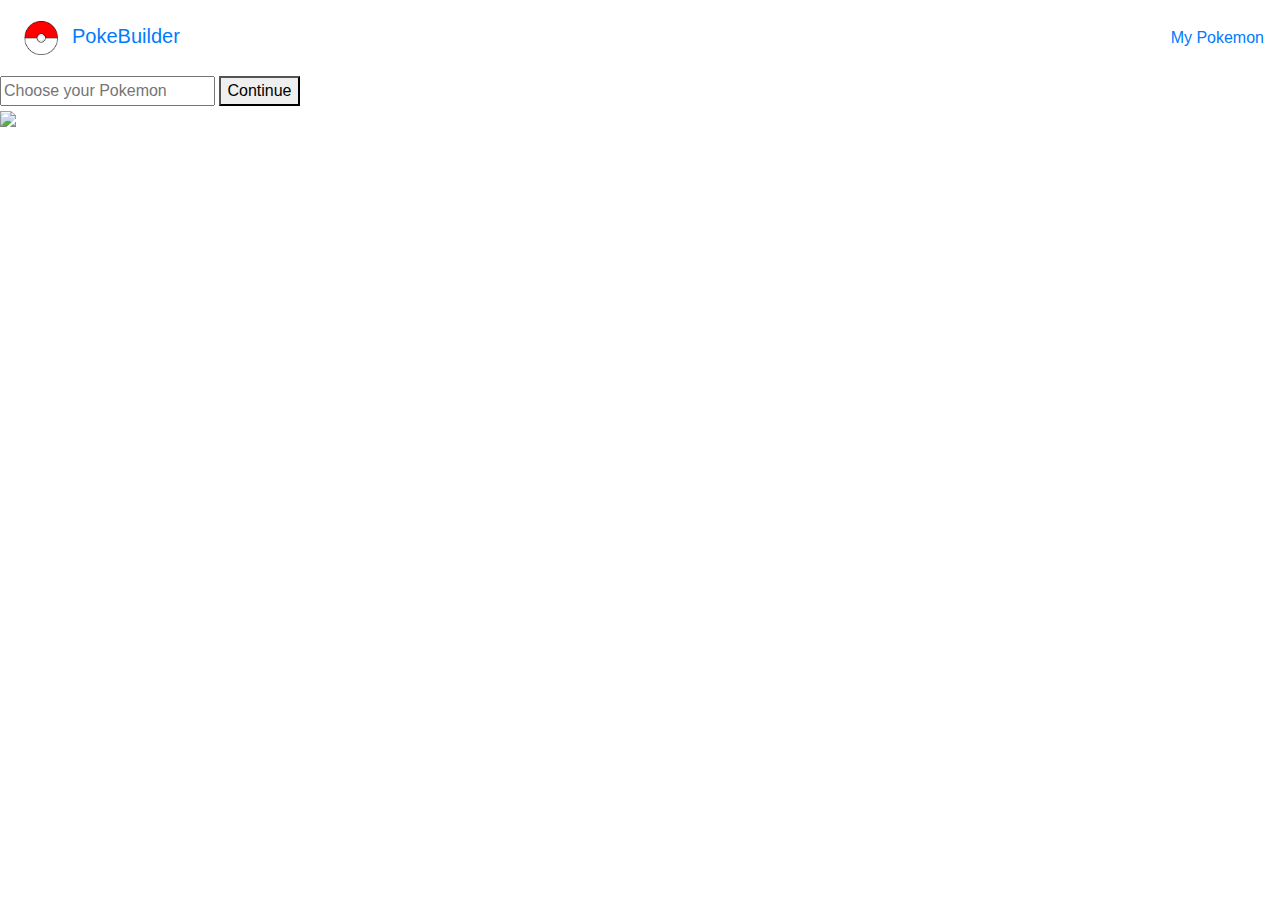
==== build.html @ a315540b "added two html pages" ====
<!DOCTYPE html>
<html>
<head>
    <meta charset="UTF-8">
    <meta name="viewport" content="width=device-width, initial-scale=1">
    <meta http-equiv="X-UA-Compatible" content="ie=edge">
    <meta name="Description" content="Enter your description here" />
    <link rel="stylesheet" href="https://cdnjs.cloudflare.com/ajax/libs/twitter-bootstrap/4.5.0/css/bootstrap.min.css">
    <link rel="stylesheet" href="https://code.jquery.com/ui/1.12.1/themes/base/jquery-ui.css">
    <script src="https://code.jquery.com/jquery-3.5.1.min.js"></script>
    <script type="text/javascript"
    src="https://cdnjs.cloudflare.com/ajax/libs/moment.js/2.27.0/moment.min.js"></script>
    <link rel="stylesheet" href="https://cdn.jsdelivr.net/npm/bulma@0.9.2/css/bulma.min.css">
    <!-- <link rel="stylesheet" href="./assets/css/style.css"> -->
    <title>PokeBuilder</title>
</head>
<body>
    <nav class="navbar is-dark has-shadow">
        <!-- logo/brand -->
        <div class="navbar-brand">
            <a class="navbar-item">
                <img src="./images/pokeball.png" alt="logo" style="max-height: 50px" class="py-2 px-2">
                PokeBuilder
            </a>
        </div>
        <div class="navbar-menu" id="nav-links">
            <div class="navbar-end">
                <a href="#" class="navbar-item">My Pokemon</a>
            </div>
        </div>
    </nav>

    <div class="section is-small">
        <div class="columns">
            <div class="column is-one-fifth"></div>
            <div class="column">
            <div class="field">
                <div class="control is-large is-flex flex-direction-row">
                  <input class="input is-large" type="text" placeholder="Choose your Pokemon">
                  <button class="button is-large">Continue</button>
                </div>
            </div>
            </div>
            <div class="column is-one-fifth"></div>
        </div>
        </div>
    </div>

    <div class="section is-medium">
    <div class="columns">
        <div class="column is-two-fifths"></div>
        <div class="column" id="pokeImg"><img src="https://raw.githubusercontent.com/PokeAPI/sprites/master/sprites/pokemon/other/official-artwork/4.png"></div>
        <div class="column is-two-fifths"></div>
    </div>
    </div>
    </div>  
</body>
</html>
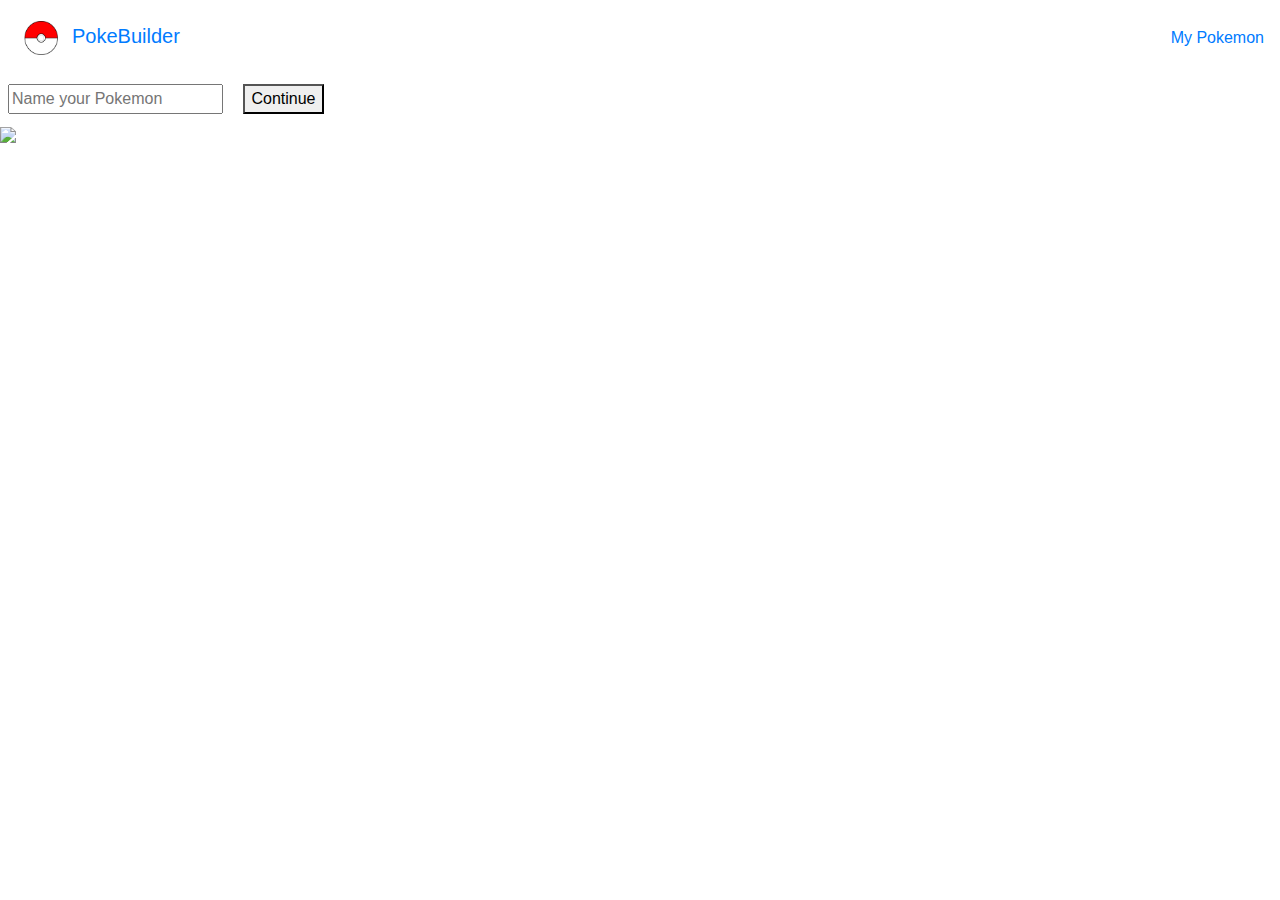
==== commit 5f97be81: "compiling current progress" ====
--- a/build.html
+++ b/build.html
@@ -37,8 +37,8 @@
             <div class="column">
             <div class="field">
                 <div class="control is-large is-flex flex-direction-row">
-                  <input class="input is-large" type="text" placeholder="Choose your Pokemon">
-                  <button class="button is-large">Continue</button>
+                  <input class="input is-large m-2" type="text" placeholder="Name your Pokemon">
+                  <button class="button is-large m-2">Continue</button>
                 </div>
             </div>
             </div>
@@ -55,5 +55,6 @@
     </div>
     </div>
     </div>  
+    <script src="/pokeProj/js/build.js"></script>
 </body>
 </html>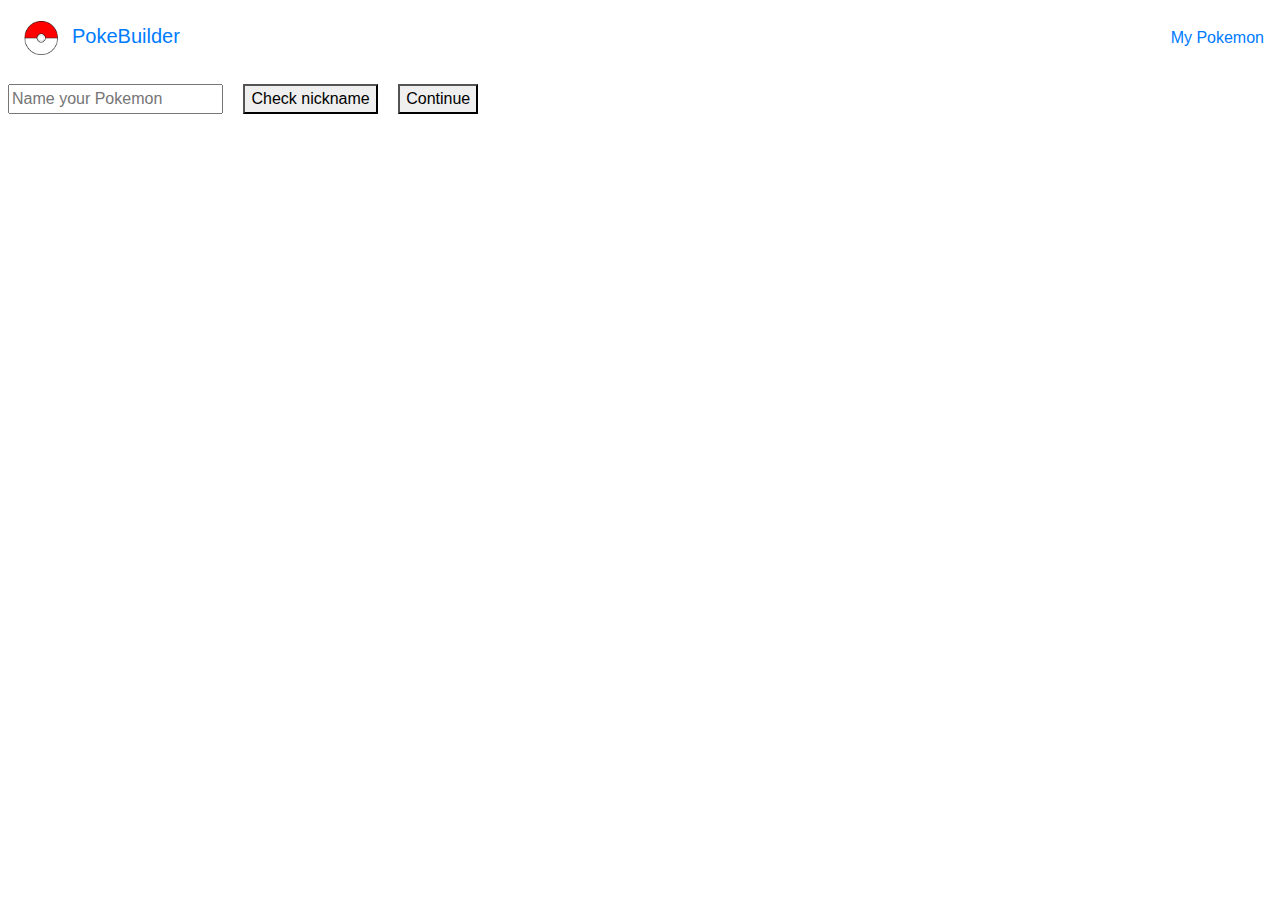
==== commit 4f917c66: "added functionality to traverse to each page and have data persist" ====
--- a/build.html
+++ b/build.html
@@ -12,7 +12,7 @@
     <script type="text/javascript"
     src="https://cdnjs.cloudflare.com/ajax/libs/moment.js/2.27.0/moment.min.js"></script>
     <link rel="stylesheet" href="https://cdn.jsdelivr.net/npm/bulma@0.9.2/css/bulma.min.css">
-    <!-- <link rel="stylesheet" href="./assets/css/style.css"> -->
+    <link rel="stylesheet" href="./css/style.css">
     <title>PokeBuilder</title>
 </head>
 <body>
@@ -37,8 +37,9 @@
             <div class="column">
             <div class="field">
                 <div class="control is-large is-flex flex-direction-row">
-                  <input class="input is-large m-2" type="text" placeholder="Name your Pokemon">
-                  <button class="button is-large m-2">Continue</button>
+                  <input class="input is-large m-2" type="text" placeholder="Name your Pokemon" id="nickname">
+                  <button class="button is-large m-2" id="searchbtn2">Check nickname</button>
+                  <button class="button is-large m-2" id="finalbtn">Continue</button>
                 </div>
             </div>
             </div>
@@ -50,11 +51,14 @@
     <div class="section is-medium">
     <div class="columns">
         <div class="column is-two-fifths"></div>
-        <div class="column" id="pokeImg"><img src="https://raw.githubusercontent.com/PokeAPI/sprites/master/sprites/pokemon/other/official-artwork/4.png"></div>
+        <div class="column has-text-centered">
+            <h3 id="pokenick"></h3>
+            <img id="pokeImg" src=""/>
+        </div>
         <div class="column is-two-fifths"></div>
     </div>
     </div>
     </div>  
-    <script src="/pokeProj/js/build.js"></script>
+    <script src="./js/build.js"></script>
 </body>
 </html>--- a/css/style.css
+++ b/css/style.css
@@ -0,0 +1,23 @@
+h3 {
+    font-size: 30px;
+}
+
+#searchCard:hover {
+    background-color: aqua;
+}
+
+.ui-helper-hidden-accessible {
+    display: none;
+}
+
+.ui-autocomplete {
+    max-height: 100px;
+    overflow-y: auto;
+    overflow-x: hidden;
+    width: 500px;
+    border: black solid 1px;
+}
+
+* html .ui-autocomplete {
+    height: 100px;
+}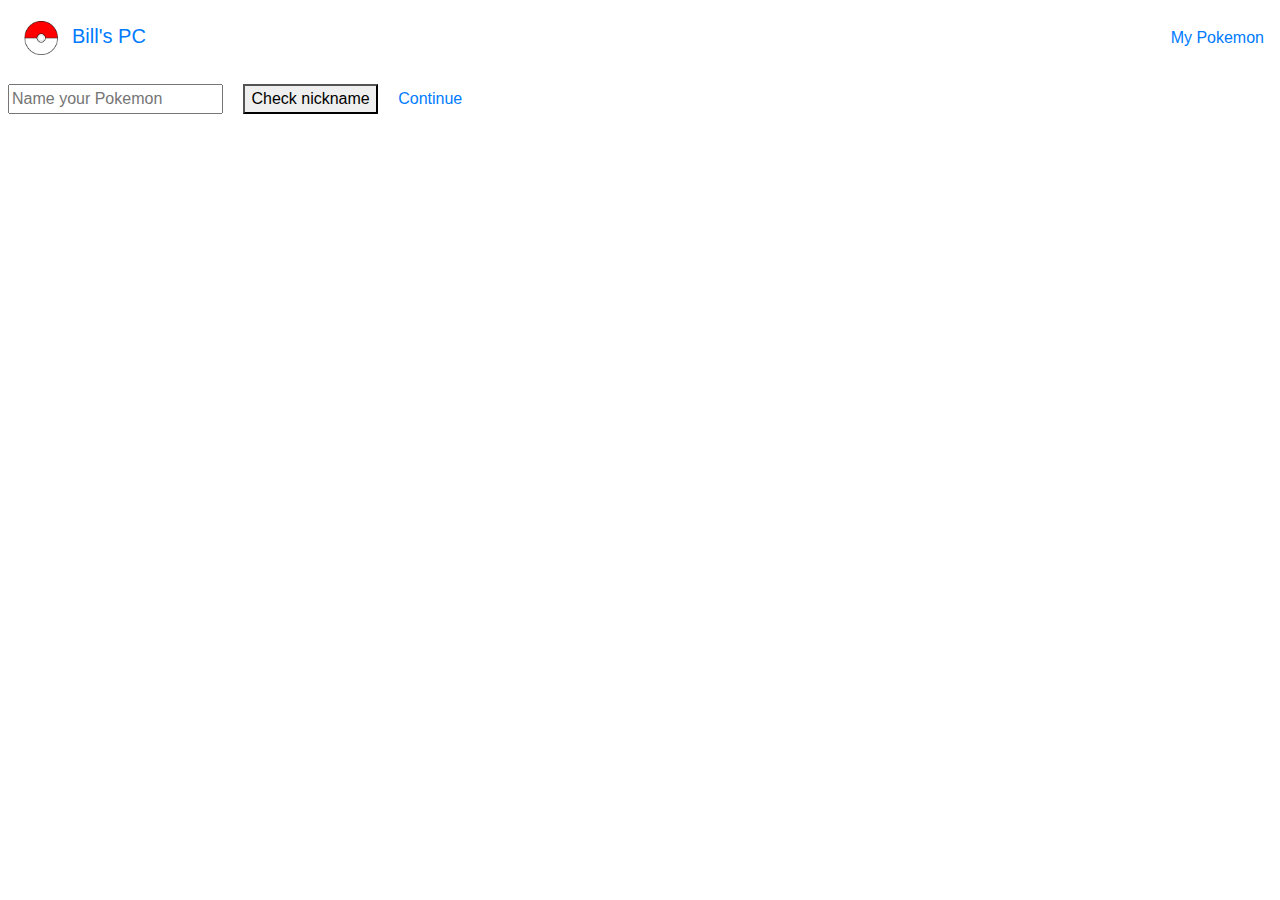
==== commit da98de57: "pushing MVP" ====
--- a/build.html
+++ b/build.html
@@ -1,4 +1,3 @@
-
 <!DOCTYPE html>
 <html>
 <head>
@@ -19,46 +18,71 @@
     <nav class="navbar is-dark has-shadow">
         <!-- logo/brand -->
         <div class="navbar-brand">
-            <a class="navbar-item">
+            <a href="index.html" class="navbar-item">
                 <img src="./images/pokeball.png" alt="logo" style="max-height: 50px" class="py-2 px-2">
-                PokeBuilder
+                Bill's PC
             </a>
         </div>
         <div class="navbar-menu" id="nav-links">
             <div class="navbar-end">
-                <a href="#" class="navbar-item">My Pokemon</a>
+                <a href="./pokemon.html" class="navbar-item">My Pokemon</a>
             </div>
         </div>
     </nav>
-
-    <div class="section is-small">
-        <div class="columns">
-            <div class="column is-one-fifth"></div>
-            <div class="column">
+    <div class="section is-medium">
+    <div class="columns is-centered">
+        <div class="column is-three-fifths has-text-centered">
             <div class="field">
-                <div class="control is-large is-flex flex-direction-row">
-                  <input class="input is-large m-2" type="text" placeholder="Name your Pokemon" id="nickname">
-                  <button class="button is-large m-2" id="searchbtn2">Check nickname</button>
-                  <button class="button is-large m-2" id="finalbtn">Continue</button>
+                <div class="control is-medium is-flex flex-direction-row">
+                  <input class="input is-medium m-2" type="text" placeholder="Name your Pokemon" id="nickname">
+                  <button class="button is-medium m-2" id="searchbtn2">Check nickname</button>
+                  <a href="./pokemon.html" class="button is-medium m-2" id="finalbtn">Continue</a>
                 </div>
             </div>
-            </div>
-            <div class="column is-one-fifth"></div>
-        </div>
-        </div>
-    </div>
-
-    <div class="section is-medium">
-    <div class="columns">
-        <div class="column is-two-fifths"></div>
-        <div class="column has-text-centered">
             <h3 id="pokenick"></h3>
             <img id="pokeImg" src=""/>
         </div>
-        <div class="column is-two-fifths"></div>
+        <!-- <div class="column is-one-fifth is-flex flex-direction-column">
+            <div class="card">
+                <header class="card-header">Choose Your Moveset</header>
+                <div class="dropdown">
+                    <div class="dropdown-trigger">
+                        <button id="dropBtn" class="button" aria-haspopup="true" aria-controls="dropdown-menu">
+                            <span>Move List</span>
+                        </button>
+                    </div>
+                    <div class="dropdown-menu" id="dropdown-menu" role="menu">
+                        <div id="dropList" class="dropdown-content">
+                        </div>
+                    </div>
+                </div>
+                <div class="card-content ">
+                    <div id="moveName" class="content">tackle
+                    </div>
+                    <div id="moveAcc" class="content">85</div>
+                    <div id="movePP" class="content">10</div>
+                    <div id="movePower" class="content">120</div>
+                </div>
+                <footer class="card-footer">
+                    <a class="card-footer-item">Move 1</a>
+                    <a class="card-footer-item">Move 2</a>
+                    <a class="card-footer-item">Move 3</a>
+                    <a class="card-footer-item">Move 4</a>
+                </footer>
+            </div>
+        </div> -->
     </div>
     </div>
     </div>  
+    <div class="modal">
+        <div class="modal-background"></div>
+        <div class="modal-content">
+          <p class="image is-4by3">
+            <img src="./images/profanity.jpg" alt="">
+          </p>
+        </div>
+        <button class="modal-close is-large" aria-label="close" id="closeBtn"></button>
+    </div>
     <script src="./js/build.js"></script>
 </body>
 </html>--- a/css/style.css
+++ b/css/style.css
@@ -20,4 +20,36 @@
 
 * html .ui-autocomplete {
     height: 100px;
+}
+
+.pokeImg {
+    height: 75px;
+    width: 75px;
+}
+
+.nickname {
+    font-size: 40px;
+    line-height: 75px;
+    color: white;
+}
+
+.dropdown-menu {
+    max-height: 300px;
+    overflow-y: auto;
+    overflow-x: hidden;
+    width: 100px;
+    border: black solid 1px;
+}
+
+.card {
+    width: 300px;
+}
+
+.card-footer {
+    position: absolute;
+    bottom: 0;
+}
+
+span {
+    font-size: 30px;
 }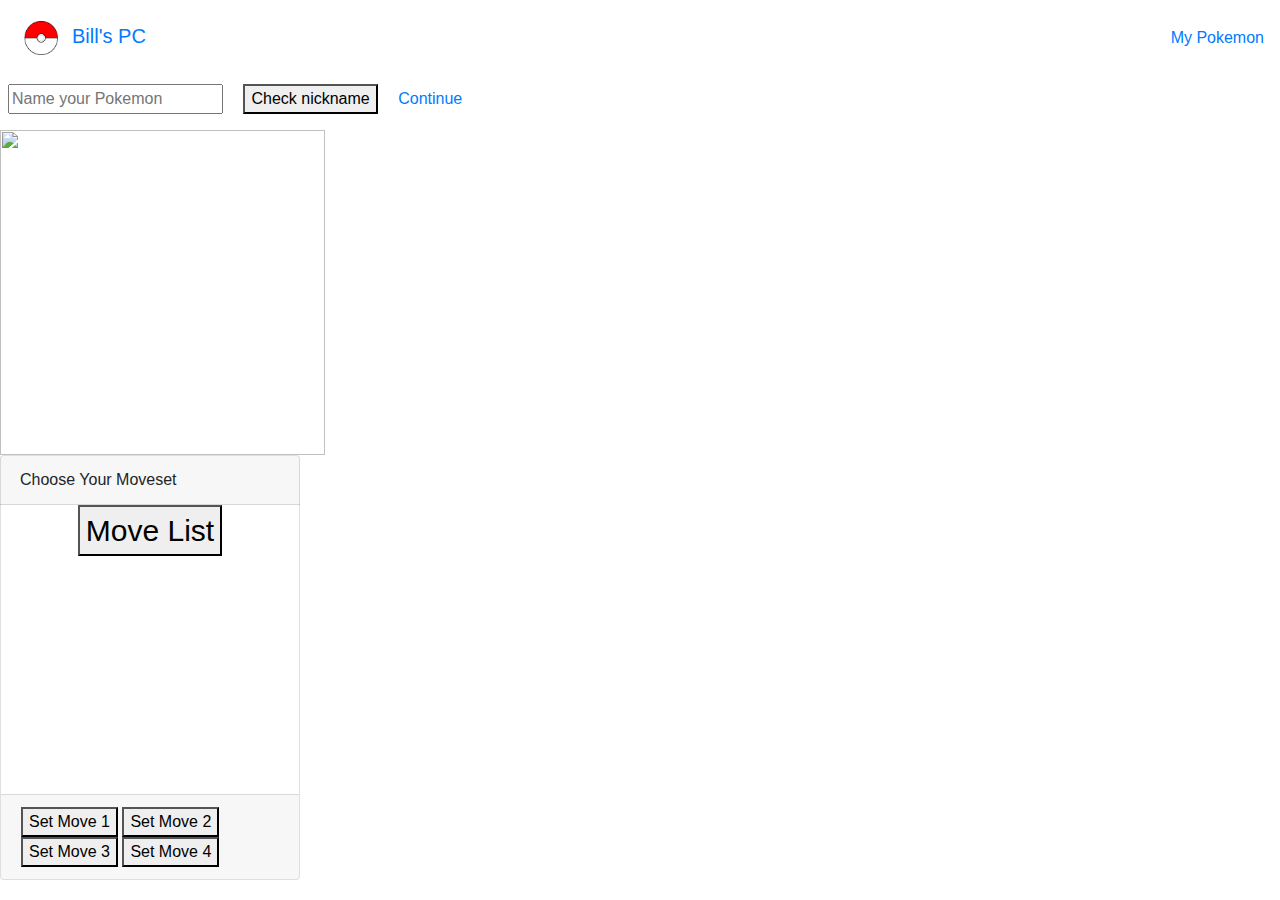
==== commit c86aa3e1: "added funcitonality to add moves to pokemon on the build page and store in local storage" ====
--- a/build.html
+++ b/build.html
@@ -29,9 +29,9 @@
             </div>
         </div>
     </nav>
-    <div class="section is-medium">
     <div class="columns is-centered">
         <div class="column is-three-fifths has-text-centered">
+            <div class="section">
             <div class="field">
                 <div class="control is-medium is-flex flex-direction-row">
                   <input class="input is-medium m-2" type="text" placeholder="Name your Pokemon" id="nickname">
@@ -40,10 +40,27 @@
                 </div>
             </div>
             <h3 id="pokenick"></h3>
-            <img id="pokeImg" src=""/>
+            <img id="buildImg" src=""/>
+            </div>
+            <div class="section is-flex is-flex-wrap-wrap is-centered">
+                <div class="column is-half is-flex justify-content-center">
+                    <div id="move1" class="box moveBox">
+                    </div>
+                </div>
+                <div class="column is-half is-flex justify-content-center">
+                    <div id="move2" class="box moveBox"></div>
+                </div>
+                <div class="column is-half is-flex justify-content-center">
+                    <div id="move3" class="box moveBox"></div>
+                </div>
+                <div class="column is-half is-flex justify-content-center">
+                    <div id="move4" class="box moveBox"></div>
+                </div>
+            </div>
         </div>
-        <!-- <div class="column is-one-fifth is-flex flex-direction-column">
-            <div class="card">
+        <div class="column is-one-fifth is-flex flex-direction-column">
+            <div class="section">
+            <div class="card is-flex align-items-center">
                 <header class="card-header">Choose Your Moveset</header>
                 <div class="dropdown">
                     <div class="dropdown-trigger">
@@ -56,22 +73,21 @@
                         </div>
                     </div>
                 </div>
-                <div class="card-content ">
-                    <div id="moveName" class="content">tackle
-                    </div>
-                    <div id="moveAcc" class="content">85</div>
-                    <div id="movePP" class="content">10</div>
-                    <div id="movePower" class="content">120</div>
+                <div class="card-content align-self-start">
+                    <div id="moveName" class="content"></div>
+                    <div id="moveAcc" class="content"></div>
+                    <div id="movePP" class="content"></div>
+                    <div id="movePower" class="content"></div>
                 </div>
                 <footer class="card-footer">
-                    <a class="card-footer-item">Move 1</a>
-                    <a class="card-footer-item">Move 2</a>
-                    <a class="card-footer-item">Move 3</a>
-                    <a class="card-footer-item">Move 4</a>
+                    <button id="setmove1" class="card-footer-item">Set Move 1</button>
+                    <button id="setmove2" class="card-footer-item">Set Move 2</button>
+                    <button id="setmove3" class="card-footer-item">Set Move 3</button>
+                    <button id="setmove4" class="card-footer-item">Set Move 4</button>
                 </footer>
             </div>
-        </div> -->
-    </div>
+        </div>
+        </div>
     </div>
     </div>  
     <div class="modal">
--- a/css/style.css
+++ b/css/style.css
@@ -27,6 +27,11 @@
     width: 75px;
 }
 
+#buildImg {
+    height: 325px;
+    width: 325px;
+}
+
 .nickname {
     font-size: 40px;
     line-height: 75px;
@@ -43,6 +48,11 @@
 
 .card {
     width: 300px;
+    height: 425px;
+}
+
+.card-header{
+    width: 300px;
 }
 
 .card-footer {
@@ -52,4 +62,8 @@
 
 span {
     font-size: 30px;
+}
+
+.moveBox {
+    width: 300px;
 }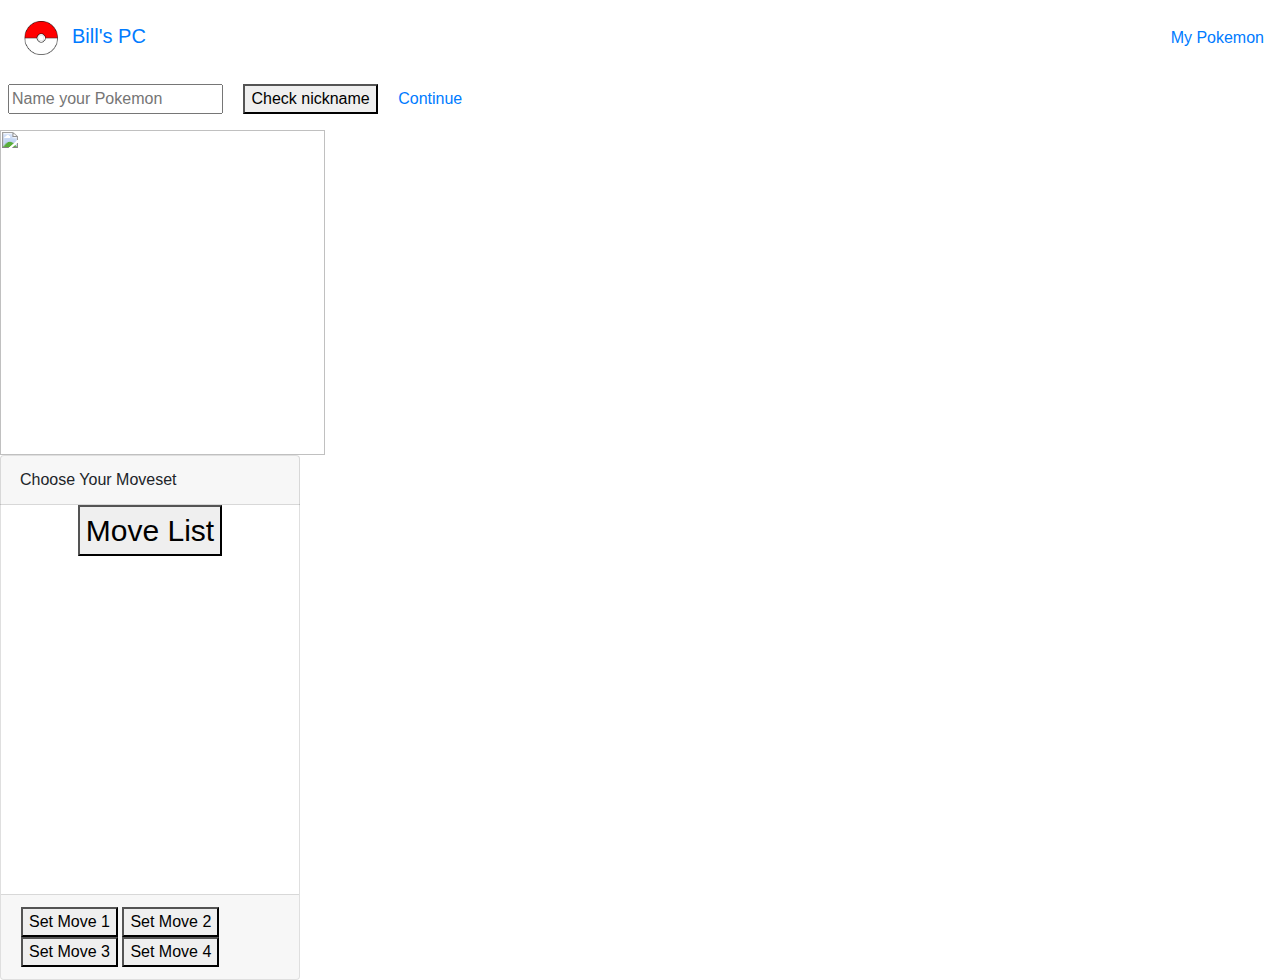
==== commit d91182dd: "added broken functionality for flavor text" ====
--- a/build.html
+++ b/build.html
@@ -78,6 +78,7 @@
                     <div id="moveAcc" class="content"></div>
                     <div id="movePP" class="content"></div>
                     <div id="movePower" class="content"></div>
+                    <div id="moveFlavor" class="content"></div>
                 </div>
                 <footer class="card-footer">
                     <button id="setmove1" class="card-footer-item">Set Move 1</button>
--- a/css/style.css
+++ b/css/style.css
@@ -48,7 +48,7 @@
 
 .card {
     width: 300px;
-    height: 425px;
+    height: 525px;
 }
 
 .card-header{
@@ -66,4 +66,19 @@
 
 .moveBox {
     width: 300px;
+}
+
+h4 {
+    font-weight: bolder;
+    font-size: larger;
+}
+
+#moveName {
+    font-size: larger;
+    font-weight: bolder;
+}
+
+#moveFlavor {
+    font-size: larger;
+    font-weight: bolder;
 }